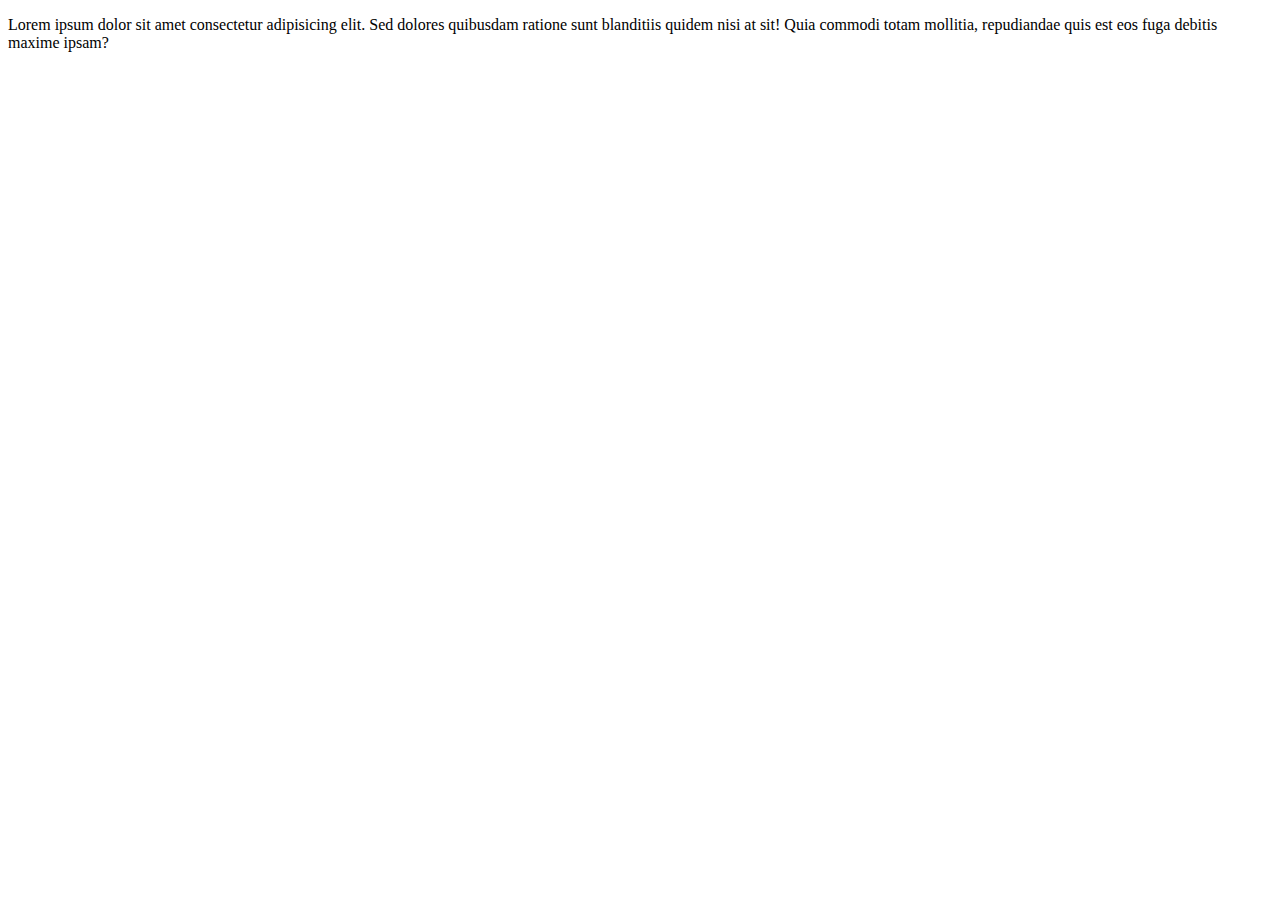
==== index.html @ e232a608 "Primer commit" ====
<!DOCTYPE html>
<html lang="en">

<head>
    <meta charset="UTF-8">
    <meta http-equiv="X-UA-Compatible" content="IE=edge">
    <meta name="viewport" content="width=device-width, initial-scale=1.0">
    <title>Git Project</title>
</head>

<body>
    <p>Lorem ipsum dolor sit amet consectetur adipisicing elit. Sed dolores quibusdam ratione sunt blanditiis quidem
        nisi at sit! Quia commodi totam mollitia, repudiandae quis est eos fuga debitis maxime ipsam?</p>
</body>

</html>
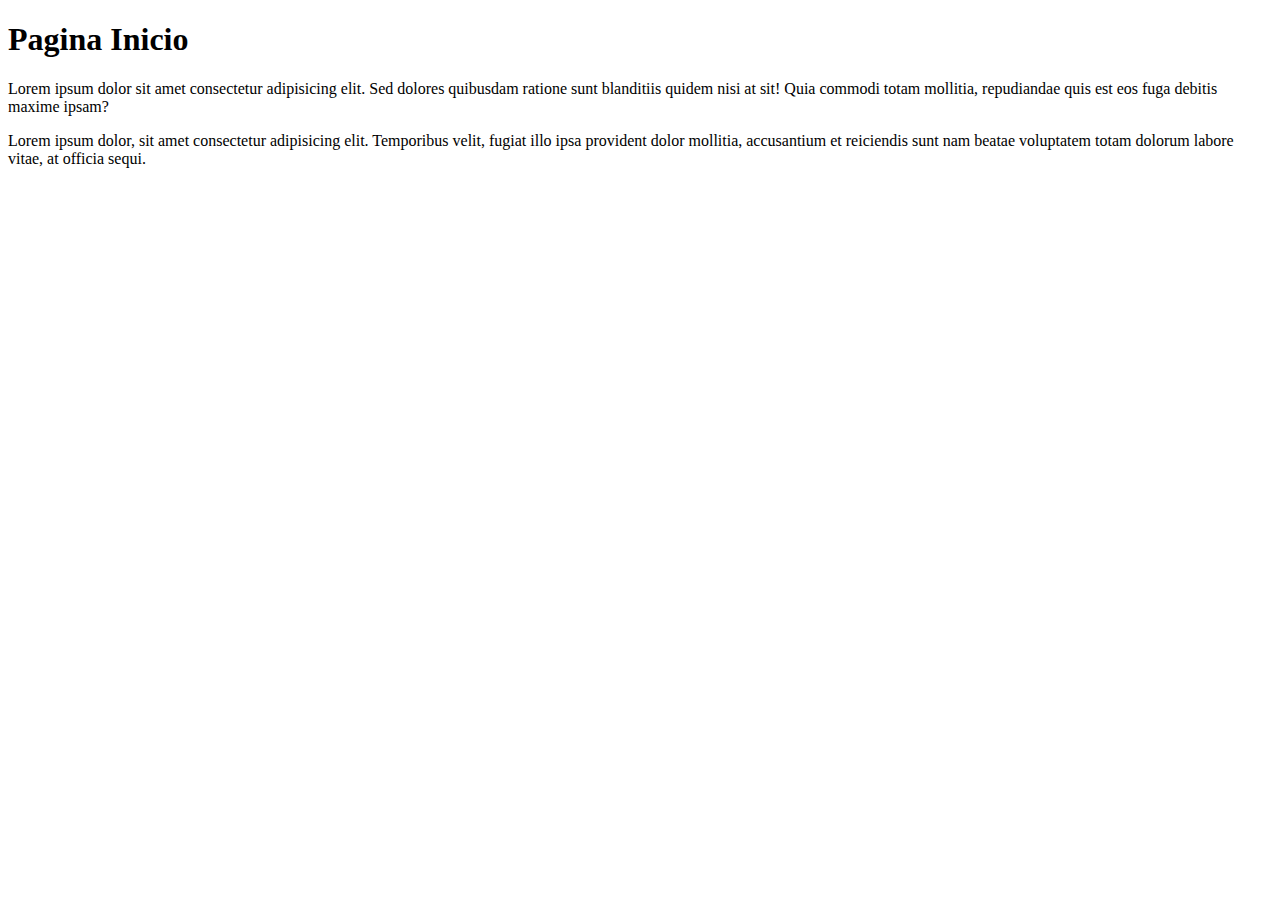
==== commit afe55c5a: "He agregado un nuevo parrafo" ====
--- a/index.html
+++ b/index.html
@@ -9,8 +9,11 @@
 </head>
 
 <body>
+    <h1>Pagina Inicio</h1>
     <p>Lorem ipsum dolor sit amet consectetur adipisicing elit. Sed dolores quibusdam ratione sunt blanditiis quidem
         nisi at sit! Quia commodi totam mollitia, repudiandae quis est eos fuga debitis maxime ipsam?</p>
+    <p>Lorem ipsum dolor, sit amet consectetur adipisicing elit. Temporibus velit, fugiat illo ipsa provident dolor
+        mollitia, accusantium et reiciendis sunt nam beatae voluptatem totam dolorum labore vitae, at officia sequi.</p>
 </body>
 
 </html>